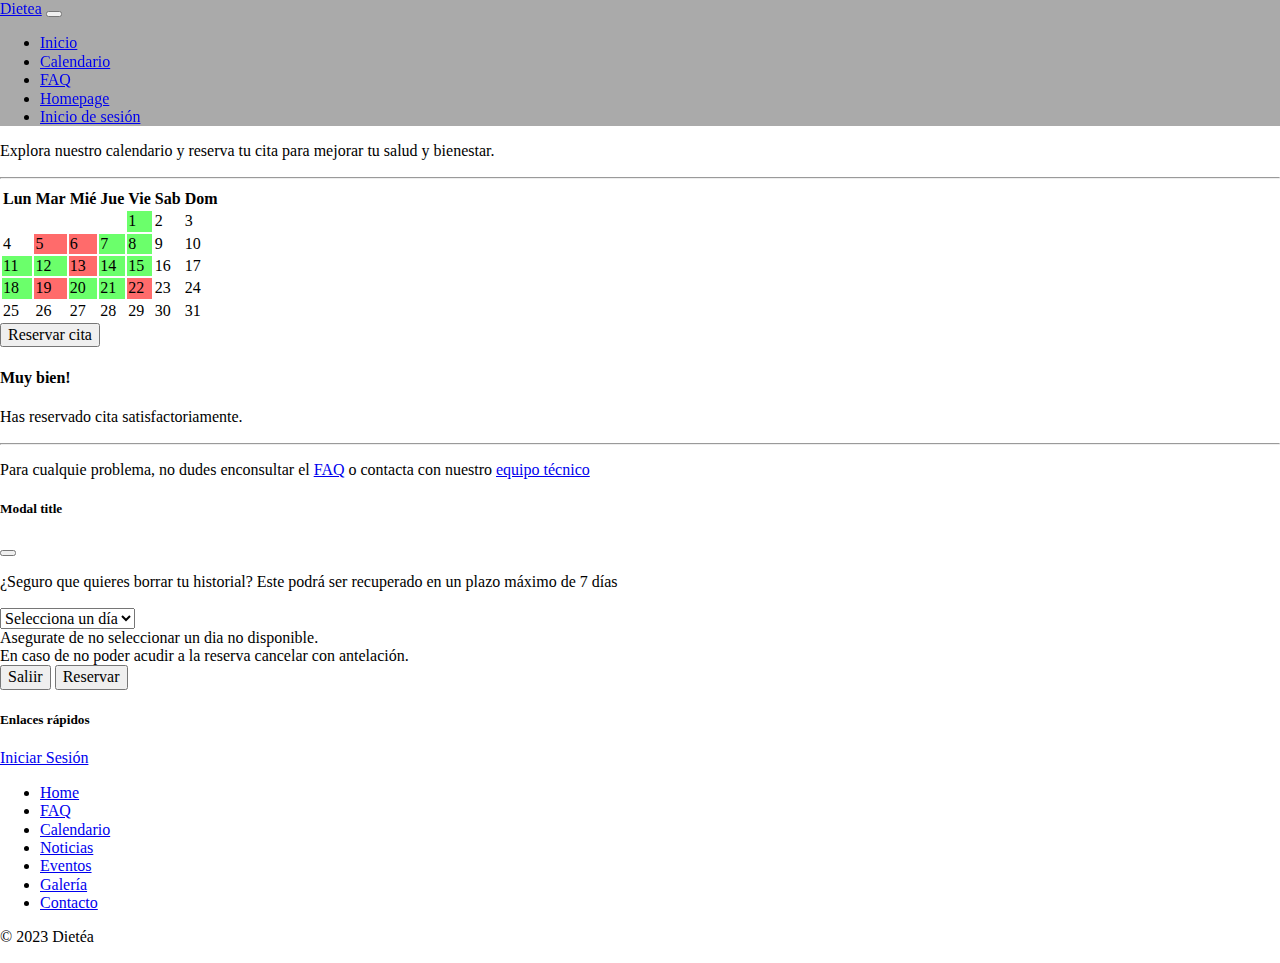
==== pages/calendario.html @ bc53c547 "version final 1" ====
<!DOCTYPE html>
<html lang="es">

<head>
    <meta charset="UTF-8">
    <meta name="viewport" content="width=device-width, initial-scale=1">
    <title>Dietéa - Home</title>
    <link href="https://cdn.jsdelivr.net/npm/bootstrap@5.1.3/dist/css/bootstrap.min.css" rel="stylesheet"
        integrity="sha384-1BmE4kWBq78iYhFldvKuhfTAU6auU8tT94WrHftjDbrCEXSU1oBoqyl2QvZ6jIW3" crossorigin="anonymous">
    <link rel="stylesheet" href="../style/style.css">
    <link rel="stylesheet" href="../style/normalize.css">
</head>

<body class="bg-light">
    <div class="container mt-4">

        <!-- Navbar -->
        <nav class="mb-4 navbar navbar-expand-lg navbar-dark bg__dietea--2 shadow rounded">
            <div class="container-fluid">
                <a class="navbar-brand" href="#">Dietea</a>
                <button class="navbar-toggler" type="button" data-bs-toggle="collapse" data-bs-target="#navbarNav"
                    aria-controls="navbarNav" aria-expanded="false" aria-label="Toggle navigation">
                    <span class="navbar-toggler-icon"></span>
                </button>
                <div class="collapse navbar-collapse" id="navbarNav">
                    <ul class="navbar-nav ms-auto">
                        <li class="nav-item">
                            <a class="nav-link active" href="#">Inicio</a>
                        </li>
                        <li class="nav-item">
                            <a class="nav-link" href="calendario.html">Calendario</a>
                        </li>
                        <li class="nav-item">
                            <a class="nav-link" href="FAQ.html">FAQ</a>
                        </li>
                        <li class="nav-item">
                            <a class="nav-link" href="home.html">Homepage</a>
                        </li>
                        <li class="nav-item">
                            <a class="nav-link" href="login.html">Inicio de sesión</a>
                        </li>
                    </ul>
                </div>
            </div>
        </nav>

        <!-- Contenido principal - Homepage -->
        <div class="row">
            <div class="col-md-8">
                <!-- Contenido principal del homepage -->

                <div class="jumbotron">
                    <p class="lead">Explora nuestro calendario y reserva tu cita para mejorar tu salud y bienestar.</p>
                    <hr class="my-4">

                    <table class="table table-bordered shadow">
                        <thead>
                            <tr>
                                <th class="bg-white" scope="col">Lun</th>
                                <th class="bg-white" scope="col">Mar</th>
                                <th class="bg-white" scope="col">Mié</th>
                                <th class="bg-white" scope="col">Jue</th>
                                <th class="bg-white" scope="col">Vie</th>
                                <th class="bg-white" scope="col">Sab</th>
                                <th class="bg-white" scope="col">Dom</th>
                            </tr>
                        </thead>
                        <tbody>
                            <tr>
                                <td></td>
                                <td></td>
                                <td></td>
                                <td></td>
                                <td class="td_tr--disponible">1</td>
                                <td class="bg-secondary text-white">2</td>
                                <td class="bg-secondary text-white">3</td>
                            </tr>
                            <tr>
                                <td class="bg-secondary text-white">4</td>
                                <td class="td_tr--no_disponible">5</td>
                                <td class="td_tr--no_disponible">6</td>
                                <td class="td_tr--disponible">7</td>
                                <td class="td_tr--disponible">8</td>
                                <td class="bg-secondary text-white">9</td>
                                <td class="bg-secondary text-white">10</td>
                            </tr>
                            <tr>
                                <td class="td_tr--disponible">11</td>
                                <td class="td_tr--disponible">12</td>
                                <td class="td_tr--no_disponible">13</td>
                                <td class="td_tr--disponible">14</td>
                                <td class="td_tr--disponible">15</td>
                                <td class="bg-secondary text-white">16</td>
                                <td class="bg-secondary text-white">17</td>
                            </tr>
                            <tr>
                                <td class="td_tr--disponible">18</td>
                                <td class="td_tr--no_disponible">19</td>
                                <td class="td_tr--disponible">20</td>
                                <td class="td_tr--disponible">21</td>
                                <td class="td_tr--no_disponible">22</td>
                                <td class="bg-secondary text-white">23</td>
                                <td class="bg-secondary text-white">24</td>
                            </tr>
                            <tr>
                                <td class="bg-secondary text-white">25</td>
                                <td class="bg-secondary text-white">26</td>
                                <td class="bg-secondary text-white">27</td>
                                <td class="bg-secondary text-white">28</td>
                                <td class="bg-secondary text-white">29</td>
                                <td class="bg-secondary text-white">30</td>
                                <td class="bg-secondary text-white">31</td>
                            </tr>
                        </tbody>
                        </tbody>
                    </table>

                    <button type="button" class="m-auto btn btn-primary" data-bs-toggle="modal"
                        data-bs-target="#exampleModal">
                        Reservar cita
                    </button>
                </div>

                <div id="alertReservado" class="d-none mt-3 alert alert-success" role="alert">
                    <h4 class="alert-heading">Muy bien!</h4>
                    <p>Has reservado cita satisfactoriamente.</p>
                    <hr>
                    <p class="mb-0">Para cualquie problema, no dudes enconsultar el <a href="FAQ.html">FAQ</a> o
                        contacta con nuestro <a href="mailto:dietea@gmail.com">equipo técnico</a></p>
                </div>

                <div class="modal fade" id="exampleModal" tabindex="-1" role="dialog"
                    aria-labelledby="exampleModalLabel" aria-hidden="true">
                    <div class="modal-dialog" role="document">
                        <div class="modal-content">
                            <div class="modal-header">
                                <h5 class="modal-title" id="exampleModalLabel">Modal title</h5>
                                <button type="button" class="btn-close" data-bs-dismiss="modal"
                                    aria-label="Close"></button>
                            </div>
                            <form action="">

                                <div class="modal-body">
                                    <p>¿Seguro que quieres borrar tu historial? Este podrá ser recuperado en un plazo
                                        máximo de 7 días</p>
                                    <select class="mb-3 form-select" name="seleccionarDia" id="seleccionarDia">

                                        <option value="" selected disabled>Selecciona un día</option>

                                    </select>
                                    <div class="alert alert-warning" role="alert">
                                        Asegurate de no seleccionar un dia no disponible.<br>En caso de no poder acudir
                                        a la reserva cancelar con antelación.
                                    </div>
                                </div>
                                <div class="modal-footer">
                                    <button type="button" class="btn btn-secondary"
                                        data-bs-dismiss="modal">Saliir</button>
                                    <button id="reservar" type="button" class="btn btn-primary"
                                        data-bs-dismiss="modal">Reservar</button>
                                </div>
                            </form>

                        </div>
                    </div>
                </div>


            </div>

            <aside class="col-md-4">
                <div class="card shadow border-0 mt-4">
                    <div class="card-body">
                        <h5 class="card-title">Enlaces rápidos</h5>
                        <!-- Agrega aquí un formulario de inicio de sesión si es necesario -->
                        <a href="pages/login.html" class="btn btn-primary">Iniciar Sesión</a>
                    </div>
                </div>

                <ul class="list-group mt-4">
                    <li class="list-group-item list-group-item-action"><a href="home.html"
                            class="d-block w-100 text-dark text-decoration-none">Home</a></li>
                    <li class="list-group-item list-group-item-action"><a href="faq.html"
                            class="d-block w-100 text-dark text-decoration-none">FAQ</a></li>
                    <li class="list-group-item list-group-item-action"><a href="calendario.html"
                            class="d-block w-100 text-dark text-decoration-none">Calendario</a></li>
                    <li class="list-group-item list-group-item-action"><a href="#"
                            class="d-block w-100 text-blue text-decoration-none">Noticias</a></li>
                    <li class="list-group-item list-group-item-action"><a href="#"
                            class="d-block w-100 text-blue text-decoration-none">Eventos</a></li>
                    <li class="list-group-item list-group-item-action"><a href="#"
                            class="d-block w-100 text-blue text-decoration-none">Galería</a></li>
                    <li class="list-group-item list-group-item-action"><a href="#"
                            class="d-block w-100 text-blue text-decoration-none">Contacto</a></li>
                </ul>
            </aside>
        </div>

        <!-- Pie de página -->
        <footer class="bg-dark text-light text-center p-3 mt-4">
            <p>&copy; 2023 Dietéa</p>
        </footer>
    </div>

    <!-- Enlace a Bootstrap JS y Popper.js -->
    <script src="https://cdn.jsdelivr.net/npm/@popperjs/core@2.10.2/dist/umd/popper.min.js"
        integrity="sha384-7+zCNj/IqJ95wo16oMtfsKbZ9ccEh31eOz1HGyDuCQ6wgnyJNSYdrPa03rtR1zdB"
        crossorigin="anonymous"></script>
    <script src="https://cdn.jsdelivr.net/npm/bootstrap@5.1.3/dist/js/bootstrap.min.js"
        integrity="sha384-QJHtvGhmr9XOIpI6YVutG+2QOK9T+ZnN4kzFN1RtK3zEFEIsxhlmWl5/YESvpZ13"
        crossorigin="anonymous"></script>
    <script src="../script/diasSelect.js"></script>
    <script src="../script/alert.js"></script>
</body>

</html>
---- style/style.css ----
.bg__dietea--2 {
    background-color: rgba(155, 155, 155, 0.856);
    backdrop-filter: blur(15px);
}

.div_div--login {
    border-radius: 25px;
    min-height: 200px;
    overflow: hidden;
    /* Ajusta el valor según tus preferencias */
}

.height-100{
    height: 100px;
}

.input_div--login{
    width: 100%;
    height: 100%;
    border: none; /* No border for the input */
    background: transparent; /* Make the background transparent */
    position: relative;
    z-index: 2; /* Set a higher z-index for the input */
}

.input_div--login:focus{
    outline: none;
    border-color: transparent;
}

.labelLogin {
    position: absolute;
    top: 30px; /* Add 'px' to specify the unit for the top position */
    font-size: 1.5em;
    transition-duration: 0.4s; /* Specify the transition duration in seconds */
    color: rgb(199, 197, 197);
    text-shadow: 0 0 5px rgba(194, 194, 194, 0.151);
    left: 30px;
}

.input_div--login:focus + .labelLogin {
    top: 4px !important;
    font-size: 1em!important;
    transition-duration: 0.4s!important;
    color: rgb(207, 207, 207);
    text-shadow: 0 0 0;

}

.input_div--login:not(:placeholder-shown) + .labelLogin {
    top: 4px !important;
    left: 17px;
    font-size: 1em !important;
    transition-duration: 1s !important;
    text-shadow: 0 0 0;
}

.img_div--fotoPerfil{
    max-height: 200px;
    max-width: 200px;
}

.img_div--fotoPerfil--1{
    height: 180px;
    width: 180px;
    object-fit: cover;
}

.img_div--fotoPerfil--2{
    height: 200px;
    width: 200px;
    object-fit: cover;
}

.div_div--histórico--scroll{
    max-height: 260px;
}

.article_div--tamano{
    min-height: 300px;
    border: 1px solid red;
}

.td_tr--disponible{
    background-color: rgb(107, 255, 107) !important;
}

.td_tr--no_disponible{
    background-color: rgb(255, 107, 107) !important;
}
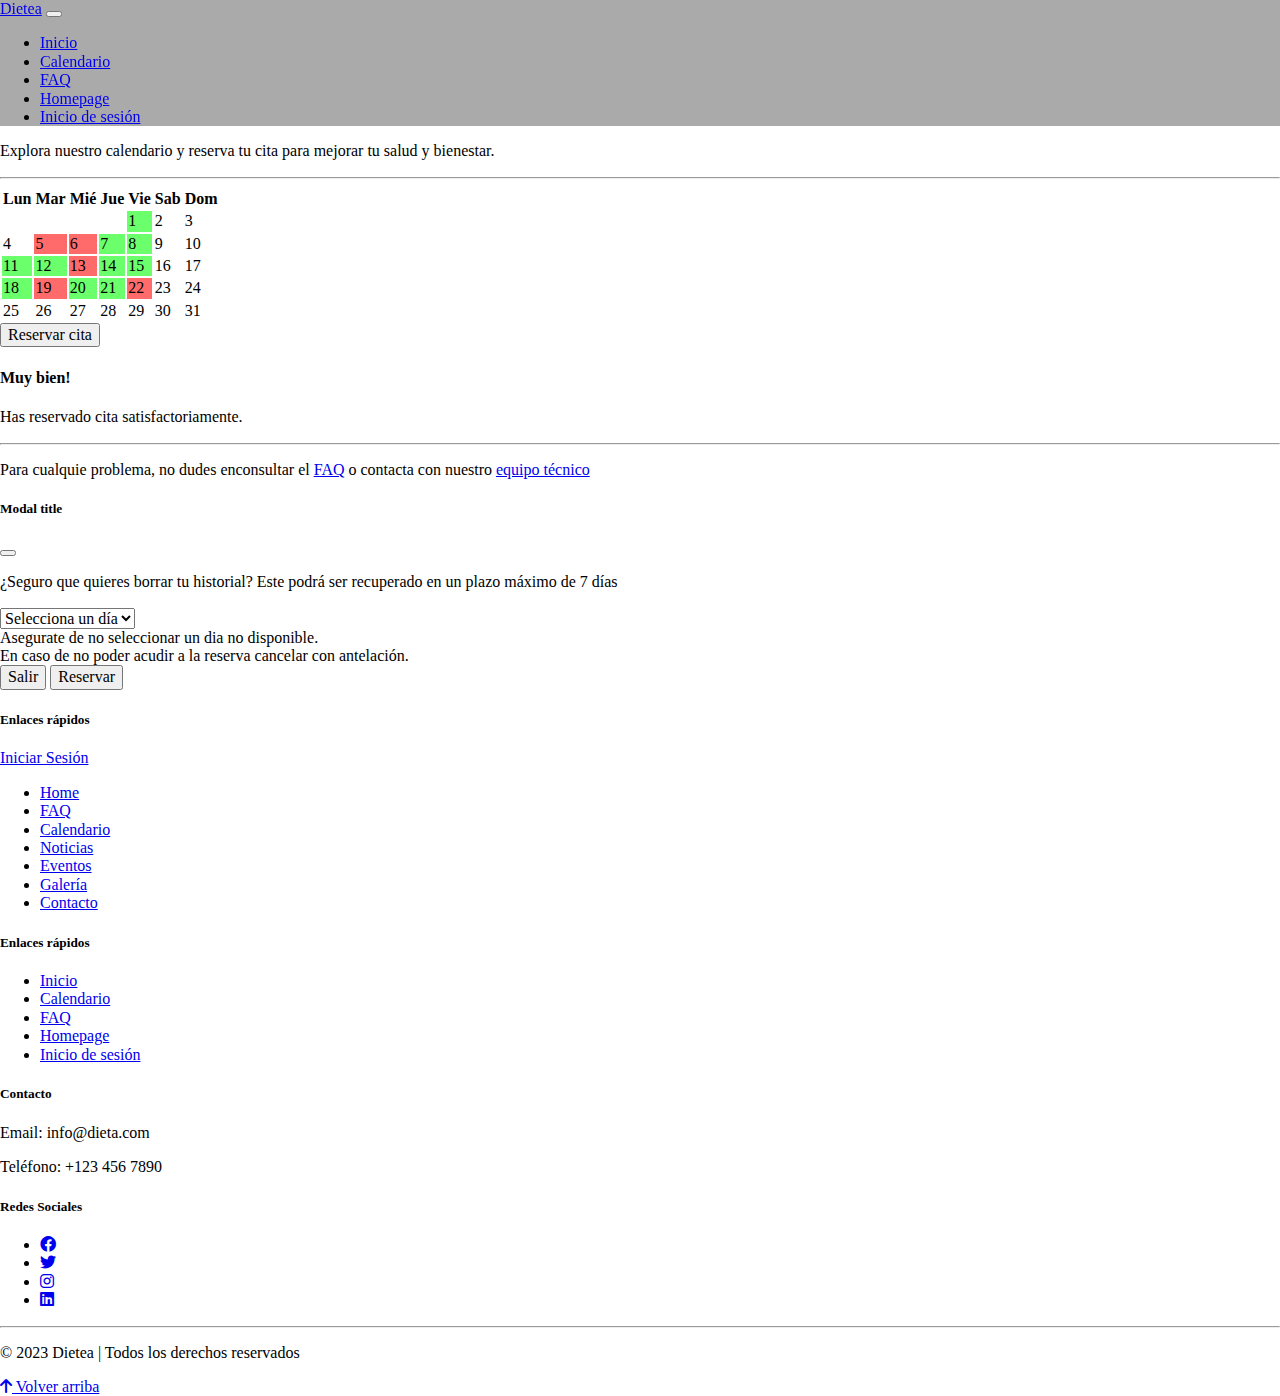
==== commit 98255ed0: "version final_2" ====
--- a/pages/calendario.html
+++ b/pages/calendario.html
@@ -9,6 +9,8 @@
         integrity="sha384-1BmE4kWBq78iYhFldvKuhfTAU6auU8tT94WrHftjDbrCEXSU1oBoqyl2QvZ6jIW3" crossorigin="anonymous">
     <link rel="stylesheet" href="../style/style.css">
     <link rel="stylesheet" href="../style/normalize.css">
+    <link rel="stylesheet" href="https://cdnjs.cloudflare.com/ajax/libs/font-awesome/6.0.0/css/all.min.css"
+    integrity="sha512-...." crossorigin="anonymous" referrerpolicy="no-referrer" />
 </head>
 
 <body class="bg-light">
@@ -17,7 +19,7 @@
         <!-- Navbar -->
         <nav class="mb-4 navbar navbar-expand-lg navbar-dark bg__dietea--2 shadow rounded">
             <div class="container-fluid">
-                <a class="navbar-brand" href="#">Dietea</a>
+                <a class="navbar-brand" href="../index.html">Dietea</a>
                 <button class="navbar-toggler" type="button" data-bs-toggle="collapse" data-bs-target="#navbarNav"
                     aria-controls="navbarNav" aria-expanded="false" aria-label="Toggle navigation">
                     <span class="navbar-toggler-icon"></span>
@@ -25,7 +27,7 @@
                 <div class="collapse navbar-collapse" id="navbarNav">
                     <ul class="navbar-nav ms-auto">
                         <li class="nav-item">
-                            <a class="nav-link active" href="#">Inicio</a>
+                            <a class="nav-link active" href="../index.html">Inicio</a>
                         </li>
                         <li class="nav-item">
                             <a class="nav-link" href="calendario.html">Calendario</a>
@@ -155,7 +157,7 @@
                                 </div>
                                 <div class="modal-footer">
                                     <button type="button" class="btn btn-secondary"
-                                        data-bs-dismiss="modal">Saliir</button>
+                                        data-bs-dismiss="modal">Salir</button>
                                     <button id="reservar" type="button" class="btn btn-primary"
                                         data-bs-dismiss="modal">Reservar</button>
                                 </div>
@@ -173,11 +175,11 @@
                     <div class="card-body">
                         <h5 class="card-title">Enlaces rápidos</h5>
                         <!-- Agrega aquí un formulario de inicio de sesión si es necesario -->
-                        <a href="pages/login.html" class="btn btn-primary">Iniciar Sesión</a>
-                    </div>
-                </div>
-
-                <ul class="list-group mt-4">
+                        <a href="login.html" class="btn btn-primary">Iniciar Sesión</a>
+                    </div>
+                </div>
+
+                <ul class="list-group mt-4 shadow">
                     <li class="list-group-item list-group-item-action"><a href="home.html"
                             class="d-block w-100 text-dark text-decoration-none">Home</a></li>
                     <li class="list-group-item list-group-item-action"><a href="faq.html"
@@ -197,8 +199,57 @@
         </div>
 
         <!-- Pie de página -->
-        <footer class="bg-dark text-light text-center p-3 mt-4">
-            <p>&copy; 2023 Dietéa</p>
+        <footer class="bg-dark text-light p-5 mt-4">
+            <div class="container">
+                <div class="row">
+                    <div class="col-md-4">
+                        <h5>Enlaces rápidos</h5>
+                        <ul class="navbar-nav ms-auto">
+                            <li class="nav-item">
+                                <a class="nav-link active text-white text-decoration-none"
+                                    href="../index.html">Inicio</a>
+                            </li>
+                            <li class="nav-item">
+                                <a class="nav-link text-white text-decoration-none"
+                                    href="calendario.html">Calendario</a>
+                            </li>
+                            <li class="nav-item">
+                                <a class="nav-link text-white text-decoration-none" href="FAQ.html">FAQ</a>
+                            </li>
+                            <li class="nav-item">
+                                <a class="nav-link text-white text-decoration-none" href="home.html">Homepage</a>
+                            </li>
+                            <li class="nav-item">
+                                <a class="nav-link text-white text-decoration-none" href="login.html">Inicio de
+                                    sesión</a>
+                            </li>
+                        </ul>
+                    </div>
+                    <div class="col-md-4">
+                        <h5>Contacto</h5>
+                        <p class="mt-3">Email: info@dieta.com</p>
+                        <p>Teléfono: +123 456 7890</p>
+                    </div>
+                    <div class="col-md-4">
+                        <h5>Redes Sociales</h5>
+                        <ul class="mt-3 list-inline">
+                            <li class="list-inline-item"><a href="#" class="text-white"><i
+                                        class="fab fa-facebook"></i></a></li>
+                            <li class="list-inline-item"><a href="#" class="text-white"><i
+                                        class="fab fa-twitter"></i></a></li>
+                            <li class="list-inline-item"><a href="#" class="text-white"><i
+                                        class="fab fa-instagram"></i></a></li>
+                            <li class="list-inline-item"><a href="#" class="text-white"><i
+                                        class="fab fa-linkedin"></i></a></li>
+                        </ul>
+                    </div>
+                </div>
+                <hr class="bg-light">
+                <div class="text-center">
+                    <p>&copy; 2023 Dietea | Todos los derechos reservados</p>
+                    <a href="#" class="text-light"><i class="fas fa-arrow-up"></i> Volver arriba</a>
+                </div>
+            </div>
         </footer>
     </div>
 
